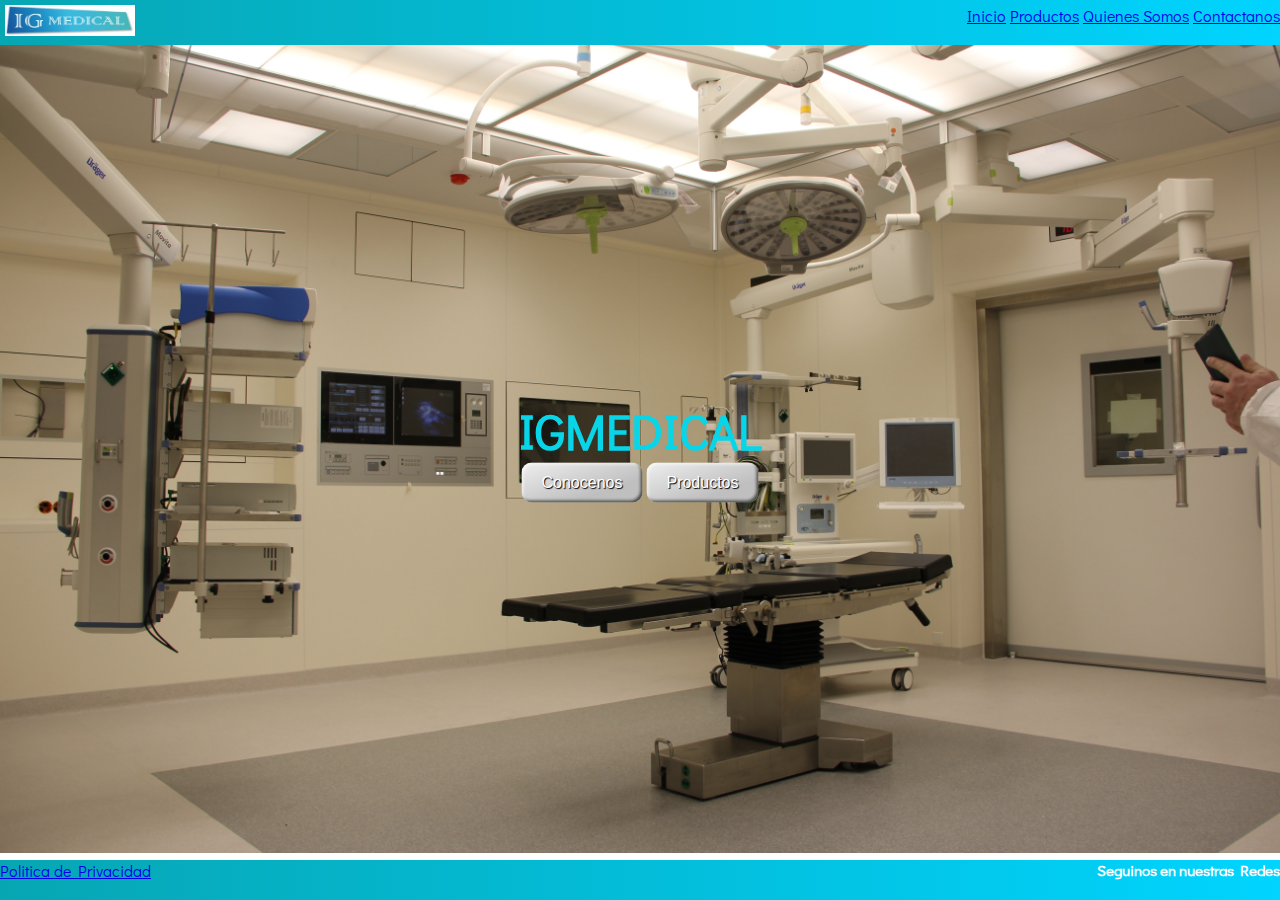
==== index.html @ e4544143 "Primer push del repo" ====
<!DOCTYPE html>
<html lang="es">

<head>
    <meta charset="UTF-8">
    <meta name="viewport" content="width=device-width, initial-scale=1.0">
    <link rel="stylesheet" href="https://pro.fontawesome.com/releases/v5.10.0/css/all.css" integrity="sha384-AYmEC3Yw5cVb3ZcuHtOA93w35dYTsvhLPVnYs9eStHfGJvOvKxVfELGroGkvsg+p" crossorigin="anonymous" />
    <link rel="preconnect" href="https://fonts.gstatic.com">
    <link href="https://fonts.googleapis.com/css2?family=Didact+Gothic&display=swap" rel="stylesheet">
    <link rel="stylesheet" href="./css/main.css">
    <title>Home</title>
</head>

<body class="fondoinicio">
    <div class=contenendor>
        <header>
            <nav class="nav">
                <a href="./index.html"><img class="logo" src="./imagenes/logo.jpg" alt="logo"></a>
                <ul class="nav__menu">
                    <li class="nav__menu__elementos"><a href="./index.html">Inicio</a></li>
                    <li class="nav__menu__elementos"><a href="./html/productos.html">Productos</a></li>
                    <li class="nav__menu__elementos"><a href="./html/quienesSomos.html">Quienes Somos</a></li>
                    <li class="nav__menu__elementos"><a href="./html/contactanos.html">Contactanos</a></li>
                </ul>
            </nav>
        </header>
        <main>
            <div class="herobanner">
                <h1 class="titulo">IGMEDICAL</h1>
                <a href="./html/quienesSomos.html"><button class="favorite styled">Conocenos</button></a>
                <a href="./html/productos.html"><button class="favorite styled">Productos</button></a>
            </div>
        </main>
        <footer class="footer">
            <div class="footerizquierdo">
                <ul>
                    <li><a href="./html/politicadePrivacidad.html">Politica de Privacidad</a></li>
                </ul>
            </div>
            <div class="footerderecho">
                <h2 class="footerderecho__subtitulo">Seguinos en nuestras Redes</h2>
                <a href="#"><i class="fab fa-facebook-square"></i></a>
                <a href="#"><i class="fab fa-instagram"></i></a>
                <a href="#"><i class="fab fa-youtube-square"></i></a>
                <a href="#"><i class="fab fa-whatsapp-square"></i></a>
            </div>
        </footer>
    </div>
</body>
---- css/main.css ----
* {
    margin: 0px;
    padding: 0px;
}


.titulo {

    color: #09d5e8;
    font-size: 50px;
}


body {
    font-family: 'Didact Gothic',
        sans-serif;
    overflow: hidden;
}


.contenedor {
    width: 100%;
    max-width: 100%;
    margin: 0 auto;
    overflow: hidden;
}

.main {
    width: 100%;
    float: left;
    box-sizing: border-box;
}

.nav {
    background-color: #09d5e8;
    display: flex;
    padding: 5px;
    background: rgb(7, 166, 179);
    background: linear-gradient(90deg, rgba(7, 166, 179, 1) 0%, rgba(0, 212, 255, 1) 100%);
}

.nav__menu {
    position: absolute;
    right: 0;
    list-style-type: none;
}

.nav__menu__elementos {
    display: inline;
}

.footerderecho {
    position: absolute;
    right: 0;
    list-style-type: none;
    text-align: center;
}

.footerizquierdo {
    display: inline-block;
}

.footer {
    display: flex;
    position: absolute;
    bottom: 0;
    width: 100%;
    height: 40px;
    color: white;
    background: rgb(7, 166, 179);
    background: linear-gradient(90deg, rgba(7, 166, 179, 1) 0%, rgba(0, 212, 255, 1) 100%);
    padding: 0px;
}


.footerderecho__subtitulo {
    font-size: 15px;

}

.fondoinicio {
    background-image: url("../imagenes/medico3.jpg");
    background-repeat: no-repeat;
    background-size: 100%;
}

.styled {
    border: 0;
    line-height: 2.5;
    padding: 0 20px;
    font-size: 1rem;
    text-align: center;
    color: #fff;
    text-shadow: 1px 1px 1px #000;
    border-radius: 10px;
    background-color: #3e9fe0(220, 0, 0, 1);
    background-image: linear-gradient(to top left,
        rgba(0, 0, 0, .2),
        rgba(0, 0, 0, .2) 30%,
        rgba(0, 0, 0, 0));
    box-shadow: inset 2px 2px 3px rgba(255, 255, 255, .6),
        inset -2px -2px 3px rgba(0, 0, 0, .6);
}

.styled:hover {
    background-color: #3e9fe0(255, 0, 0, 1);
    transform: scale(1.1);
}

.styled:active {
    box-shadow: inset -2px -2px 3px rgba(255, 255, 255, .6),
        inset 2px 2px 3px rgba(0, 0, 0, .6);
}

.herobanner {
    text-align: center;
    position: absolute;
    top: 50%;
    left: 50%;
    transform: translate(-50%, -50%);
}

.form {
    padding: 20px;
    color: #FFFFFF;
    background-color: #56a2eb;
    border: 10px solid #000000;
}

.logo {
    width: 130px;
}

.box {
    padding: 20%;
    font-size: 20px;
    font-weight: bold;

}

.grid-container {
    padding-top: 140px;

    display: grid;
    grid-template-columns: 1fr 1fr 1fr 1fr;
    grid-template-rows: 1fr 1fr 1fr 1fr 1fr;
    gap: 0px 0px;
    grid-template-areas:
        "Autoclaves Estufas Lactarios Morgues"
        "Vapor Esterilizacion-y-Secado Procesadora-de-Formulas Dos-Cuerpos"
        "Oxido-Etileno Cultivo Lavador-de-Biberones Tres-Cuerpos"
        "Peroxido-de-Hidrogeno Laboratorio Tolvas--Automaticas Mesa-de-Autopsia"
        "Formaldehido Odontologia Hervidor-Calentador Carro-Elevador";
    text-align: center;

}

.Autoclaves {
    grid-area: Autoclaves;
    color: #000099;
    font-family: "ARIAL", serif;

}

.Estufas {
    grid-area: Estufas;
    color: #000099;
    font-family: "ARIAL", serif;
}

.Lactarios {
    grid-area: Lactarios;
    color: #000099;
    font-family: "ARIAL", serif;
}

.Morgues {
    grid-area: Morgues;
    color: #000099;
    font-family: "ARIAL", serif;
}

.Vapor {
    grid-area: Vapor;
}

.Oxido-Etileno {
    grid-area: Oxido-Etileno;
}

.Peroxido-de-Hidrogeno {
    grid-area: Peroxido-de-Hidrogeno;
}

.Formaldehido {
    grid-area: Formaldehido;
}

.Esterilizacion-y-Secado {
    grid-area: Esterilizacion-y-Secado;
}

.Cultivo {
    grid-area: Cultivo;
}

.Laboratorio {
    grid-area: Laboratorio;
}

.Odontologia {
    grid-area: Odontologia;
}

.Procesadora-de-Formulas {
    grid-area: Procesadora-de-Formulas;
}

.Lavador-de-Biberones {
    grid-area: Lavador-de-Biberones;
}

.Tolvas--Automaticas {
    grid-area: Tolvas--Automaticas;
}

.Hervidor-Calentador {
    grid-area: Hervidor-Calentador;
}

.Dos-Cuerpos {
    grid-area: Dos-Cuerpos;
}

.Tres-Cuerpos {
    grid-area: Tres-Cuerpos;
}

.Mesa-de-Autopsia {
    grid-area: Mesa-de-Autopsia;
}

.Carro-Elevador {
    grid-area: Carro-Elevador;
}

.fondo1 {
    background-image: url("../imagenes/medico.jpg");
    background-repeat: no-repeat;
    background-size: cover;
    width: 100%;
    height: auto;
}

.fondo2 {
    background-image: url("../imagenes/medico2.jpg");
    background-repeat: no-repeat;
    background-size: cover;
    height: 100vh;
}

.fondo3 {
    background-image: url("../imagenes/central de esterilizacion.jpg");
    background-repeat: no-repeat;
    background-size: cover;
    height: 100vh;
}

.tituloproducto {
    color: #0404B4;
    font-size: 50px;
    text-align: center;
}

@media screen and (max-width:480px) {
    body {
        background: blue;
    }
}

@media screen and (max-width: 320px) {
    .contenedor {
        width: 100%;
    }
}
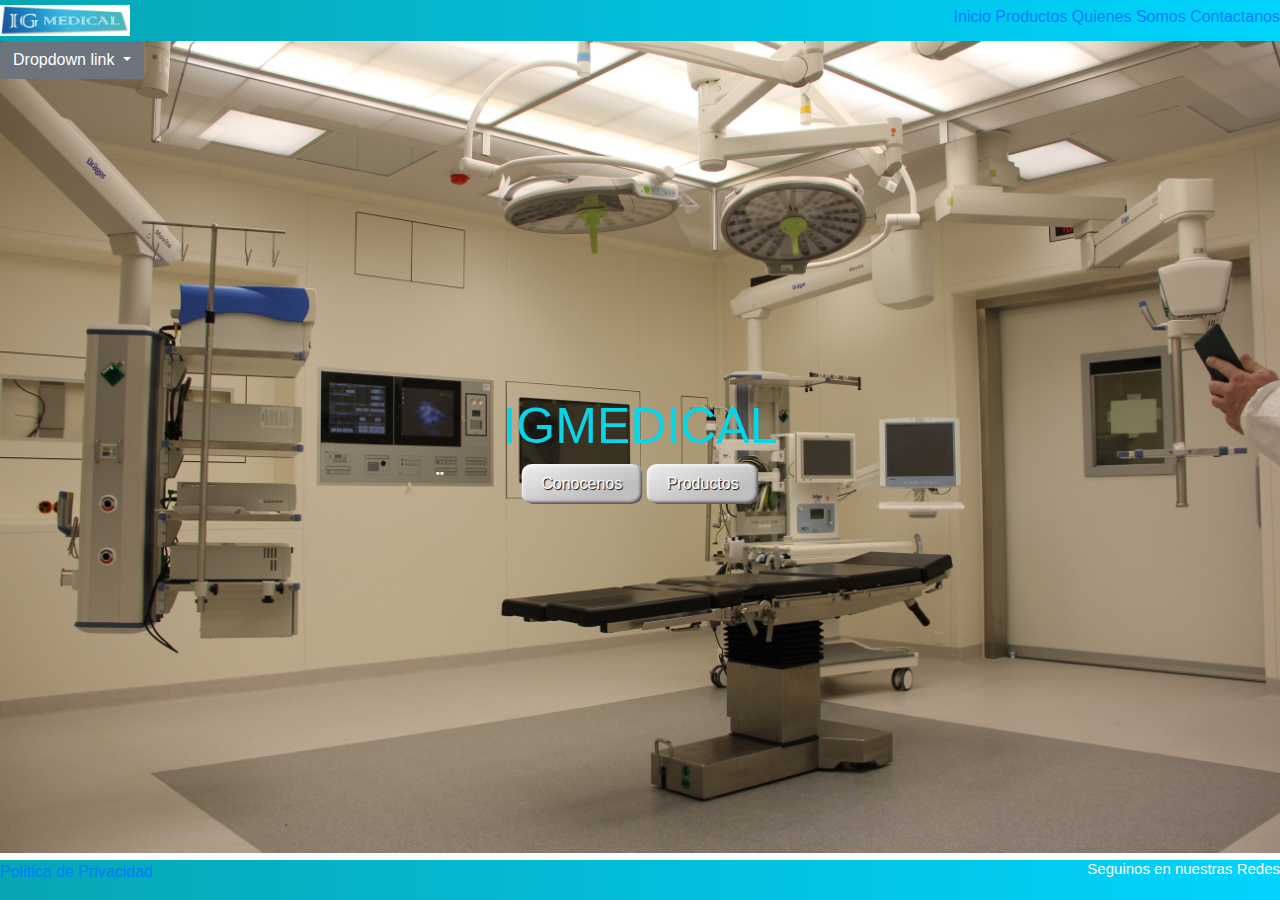
==== commit e0735910: "Actualizacion de contenido" ====
--- a/index.html
+++ b/index.html
@@ -8,6 +8,7 @@
     <link rel="preconnect" href="https://fonts.gstatic.com">
     <link href="https://fonts.googleapis.com/css2?family=Didact+Gothic&display=swap" rel="stylesheet">
     <link rel="stylesheet" href="./css/main.css">
+    <link rel="stylesheet" href="./css/bootstrap.css">
     <title>Home</title>
 </head>
 
@@ -44,6 +45,17 @@
                 <a href="#"><i class="fab fa-youtube-square"></i></a>
                 <a href="#"><i class="fab fa-whatsapp-square"></i></a>
             </div>
-        </footer>
-    </div>
-</body>+</body>
+</footer>
+</div>
+<div class="dropdown">
+    <a class="btn btn-secondary dropdown-toggle" href="#" role="button" id="dropdownMenuLink" data-bs-toggle="dropdown" aria-expanded="false">
+        Dropdown link
+    </a>
+    <ul class="dropdown-menu" aria-labelledby="dropdownMenuLink">
+        <li><a class="dropdown-item" href="#">Action</a></li>
+        <li><a class="dropdown-item" href="#">Another action</a></li>
+        <li><a class="dropdown-item" href="#">Something else here</a></li>
+    </ul>
+    <script src="./js/bootstrap.js"></script>
+</div>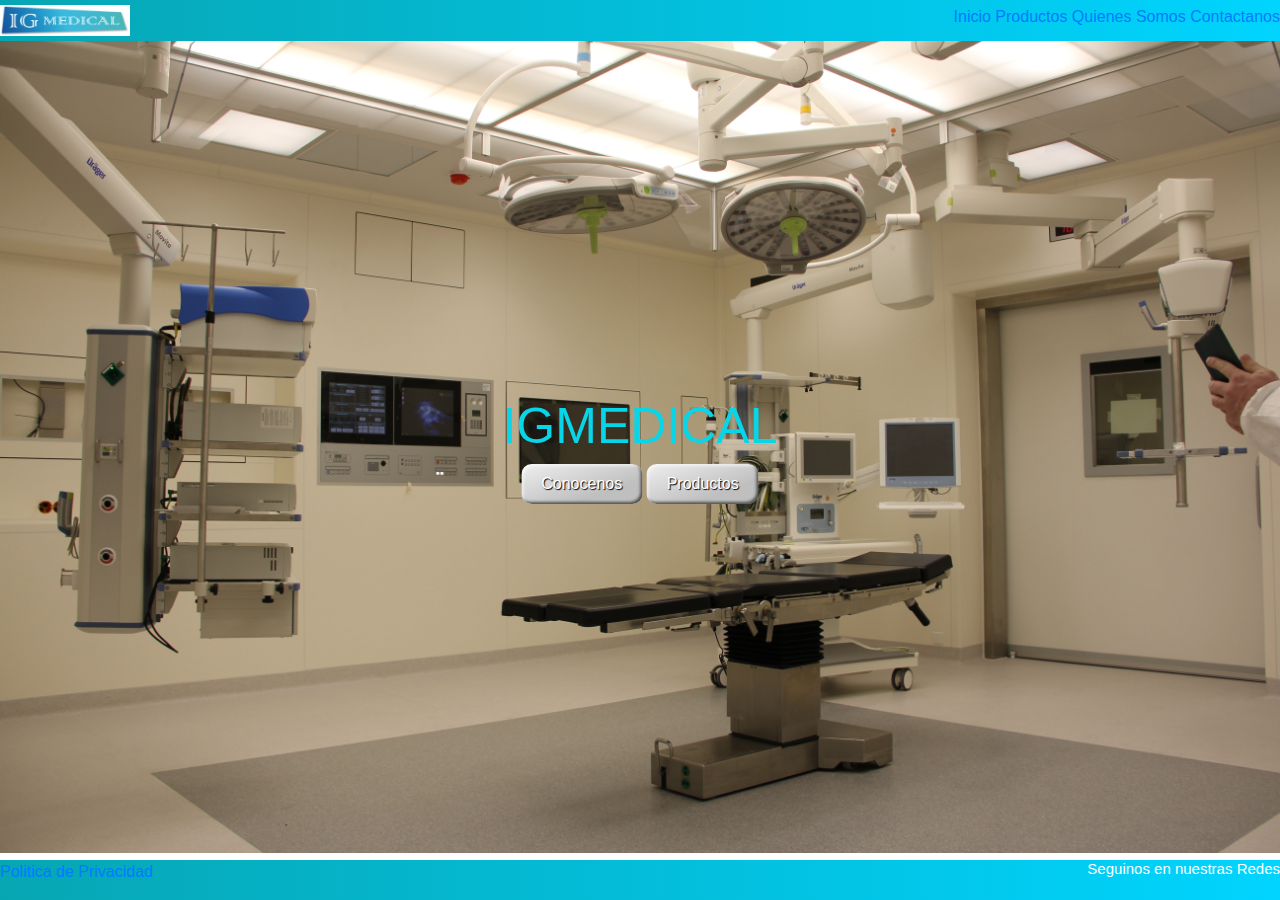
==== commit b82ec17c: "Cambios para entrega final" ====
--- a/index.html
+++ b/index.html
@@ -2,6 +2,8 @@
 <html lang="es">
 
 <head>
+    <meta name="description" content="En el sitio encontraras equipos de uso medico y de esterilizacion">
+    <meta name="keywords" content=" autoclaves a vapor,oxido de etileno,estufas de esterilizacion, estufas de cultivo, estufas de uso dodntologico, morgues,lavadores de chatas,lactarios, autoclaves de peroxido de hidrogeno,autoclaves de formaldheido, procesadoras de formulas,camaras mortuorias para 2 cadaveres, camaras mortuorias para 3 cadaveres">
     <meta charset="UTF-8">
     <meta name="viewport" content="width=device-width, initial-scale=1.0">
     <link rel="stylesheet" href="https://pro.fontawesome.com/releases/v5.10.0/css/all.css" integrity="sha384-AYmEC3Yw5cVb3ZcuHtOA93w35dYTsvhLPVnYs9eStHfGJvOvKxVfELGroGkvsg+p" crossorigin="anonymous" />
@@ -45,17 +47,9 @@
                 <a href="#"><i class="fab fa-youtube-square"></i></a>
                 <a href="#"><i class="fab fa-whatsapp-square"></i></a>
             </div>
+        </footer>
+    </div>
+    
+             
 </body>
-</footer>
-</div>
-<div class="dropdown">
-    <a class="btn btn-secondary dropdown-toggle" href="#" role="button" id="dropdownMenuLink" data-bs-toggle="dropdown" aria-expanded="false">
-        Dropdown link
-    </a>
-    <ul class="dropdown-menu" aria-labelledby="dropdownMenuLink">
-        <li><a class="dropdown-item" href="#">Action</a></li>
-        <li><a class="dropdown-item" href="#">Another action</a></li>
-        <li><a class="dropdown-item" href="#">Something else here</a></li>
-    </ul>
-    <script src="./js/bootstrap.js"></script>
-</div>+</html>--- a/css/main.css
+++ b/css/main.css
@@ -48,6 +48,7 @@
 .nav__menu__elementos {
     display: inline;
 }
+
 
 .footerderecho {
     position: absolute;
@@ -260,7 +261,7 @@
 }
 
 .fondo3 {
-    background-image: url("../imagenes/central de esterilizacion.jpg");
+    background-image: url("../imagenes/central.jpg");
     background-repeat: no-repeat;
     background-size: cover;
     height: 100vh;
@@ -282,4 +283,8 @@
     .contenedor {
         width: 100%;
     }
-}+}
+
+.tituloh1{
+    text-align: center;
+}
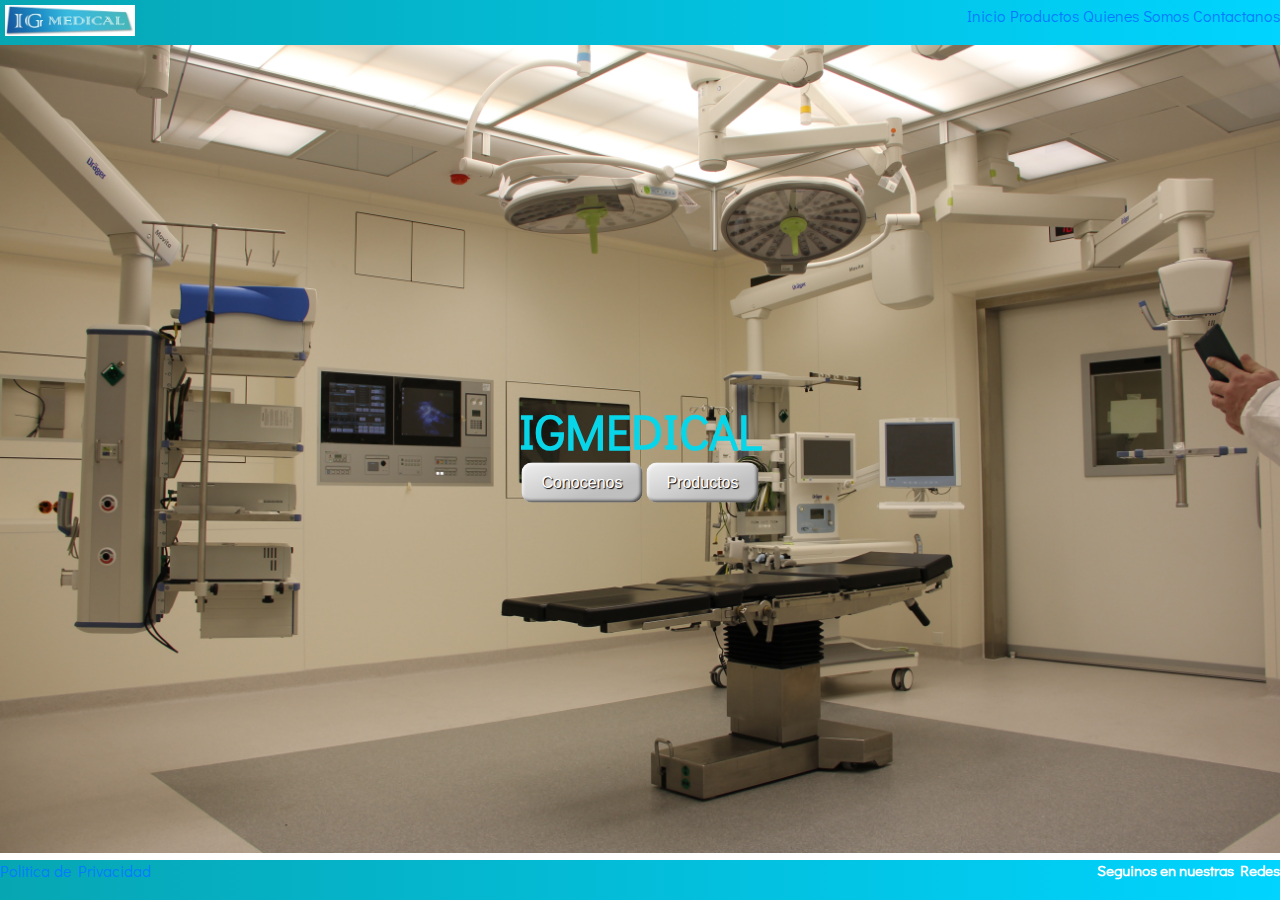
==== commit 9d219403: "Subida de la version final" ====
--- a/index.html
+++ b/index.html
@@ -10,12 +10,11 @@
     <link rel="preconnect" href="https://fonts.gstatic.com">
     <link href="https://fonts.googleapis.com/css2?family=Didact+Gothic&display=swap" rel="stylesheet">
     <link rel="stylesheet" href="./css/main.css">
-    <link rel="stylesheet" href="./css/bootstrap.css">
     <title>Home</title>
+
 </head>
 
 <body class="fondoinicio">
-    <div class=contenendor>
         <header>
             <nav class="nav">
                 <a href="./index.html"><img class="logo" src="./imagenes/logo.jpg" alt="logo"></a>
@@ -48,8 +47,5 @@
                 <a href="#"><i class="fab fa-whatsapp-square"></i></a>
             </div>
         </footer>
-    </div>
-    
-             
 </body>
 </html>--- a/css/main.css
+++ b/css/main.css
@@ -5,7 +5,6 @@
 
 
 .titulo {
-
     color: #09d5e8;
     font-size: 50px;
 }
@@ -47,18 +46,32 @@
 
 .nav__menu__elementos {
     display: inline;
-}
-
-
-.footerderecho {
+
+}
+
+.nav__menu__elementos a{
+    text-decoration: none;
+    color: #007BFF;
+}
+
+.footerderecho{
     position: absolute;
     right: 0;
     list-style-type: none;
     text-align: center;
 }
 
+.footerderecho a{
+    color: #0404B4;
+}
+
 .footerizquierdo {
     display: inline-block;
+}
+
+.footerizquierdo a{
+    text-decoration: none;
+    color: #007BFF;
 }
 
 .footer {
@@ -76,7 +89,7 @@
 
 .footerderecho__subtitulo {
     font-size: 15px;
-
+    margin-bottom: 0px;
 }
 
 .fondoinicio {
